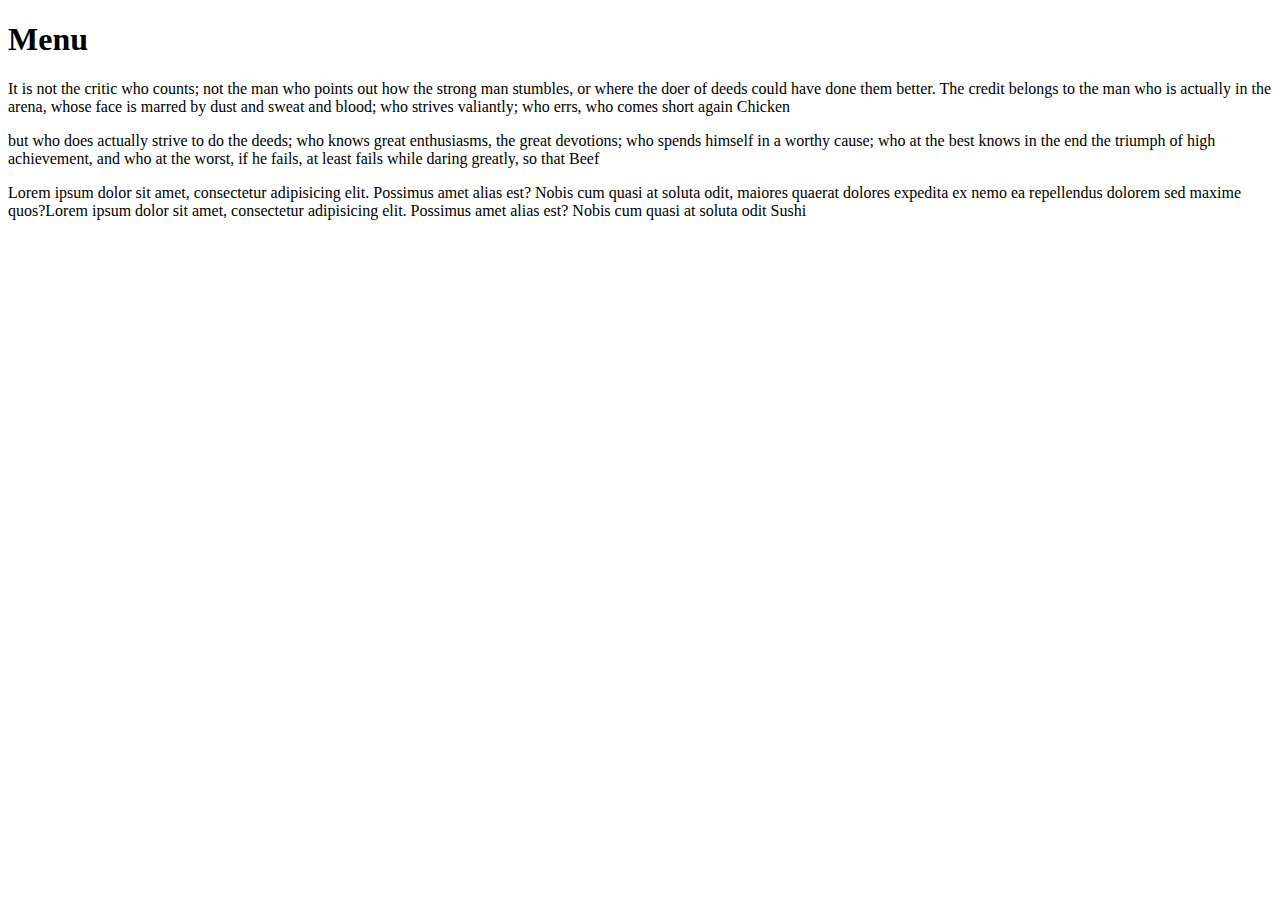
==== module2-solution/module2-solution.html @ bd20dfc8 "Assignment 2" ====
<!DOCTYPE html>
<html>
<head>
<meta charset="utf-8">
<meta name="viewport" content="width=device-width, initial-scale=1">
<link rel="stylesheet" href="css/styles.css">
<title>Module 2 Solution</title>
</head>
<body>
<h1>Menu</h1>

<div class="row">
  <div  class="col-lg-4 col-md-6">
    <p id="p1">It is not the critic who counts; not the man who points out how the strong man stumbles, or where the doer of deeds could have done them better. The credit belongs to the man who is actually in the arena, whose face is marred by dust and sweat and blood; who strives valiantly; who errs, who comes short again <span  id="s1">Chicken</span> </p>
  </div>

  <div  class="col-lg-4 col-md-6">
    <p id="p2" >but who does actually strive to do the deeds; who knows great enthusiasms, the great devotions; who spends himself in a worthy cause; who at the best knows in the end the triumph of high achievement, and who at the worst, if he fails, at least fails while daring greatly, so that  <span id="s2">Beef</span>  </p>
  </div>

  <div class="col-lg-4 col-md-12">
    <p id="p3" >Lorem ipsum dolor sit amet, consectetur adipisicing elit. Possimus amet alias est? Nobis cum quasi at soluta odit, maiores quaerat dolores expedita ex nemo ea repellendus dolorem sed maxime quos?Lorem ipsum dolor sit amet, consectetur adipisicing elit. Possimus amet alias est? Nobis cum quasi at soluta odit  <span id="s3">Sushi</span>  </p>
  </div>
</div>

</body>
</html>
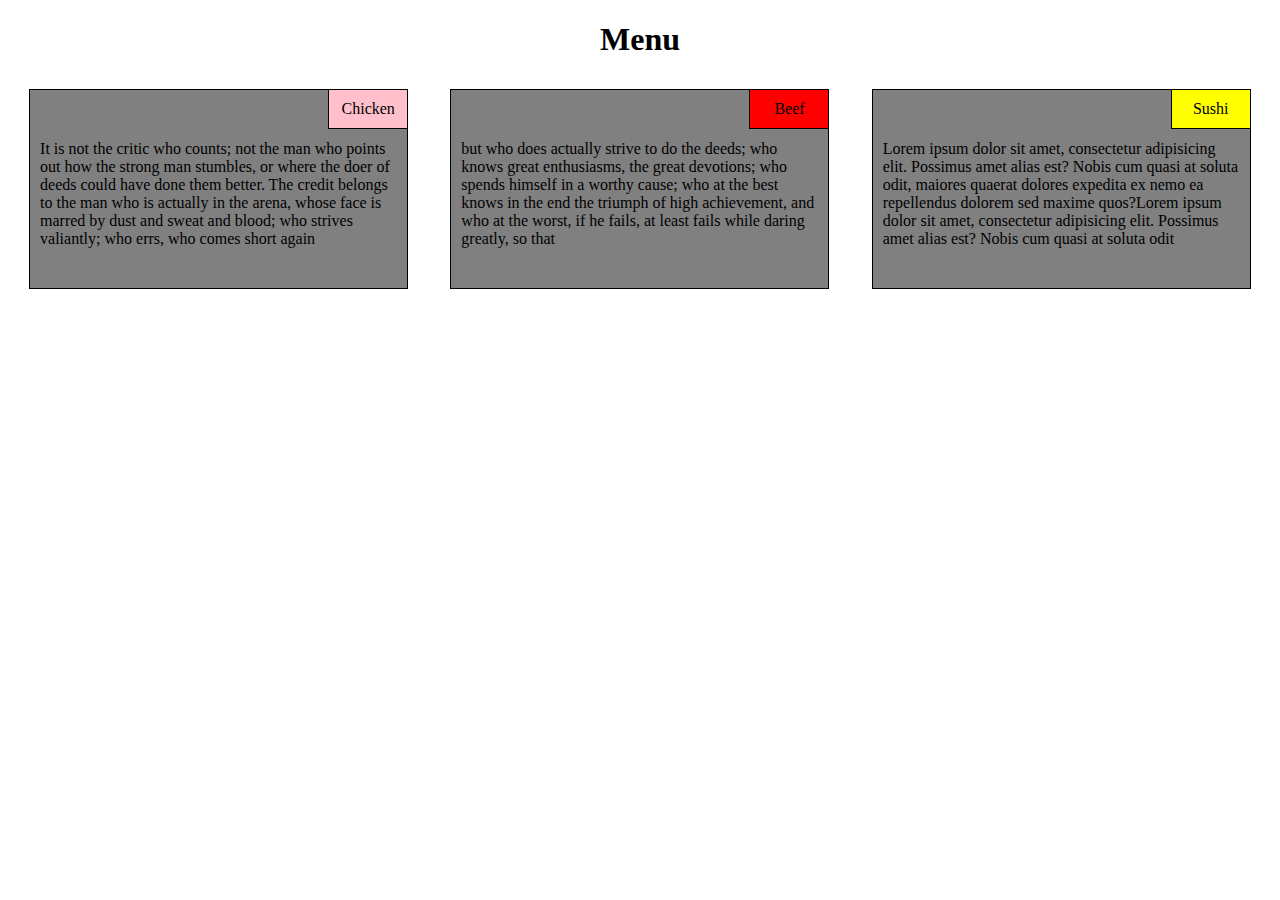
==== commit aad3951b: "Modified" ====
--- a/module2-solution/module2-solution.html
+++ b/module2-solution/module2-solution.html
@@ -3,7 +3,7 @@
 <head>
 <meta charset="utf-8">
 <meta name="viewport" content="width=device-width, initial-scale=1">
-<link rel="stylesheet" href="css/styles.css">
+<link rel="stylesheet" href="CSS/styles.css">
 <title>Module 2 Solution</title>
 </head>
 <body>
--- a/module2-solution/CSS/styles.css
+++ b/module2-solution/CSS/styles.css
@@ -0,0 +1,152 @@
+/********** Base styles **********/
+* {
+  box-sizing: border-box;
+}
+h1 {
+  margin-bottom: 15px;
+  text-align: center;
+}
+
+div > p {
+  position: relative;
+  border: 1px solid black;
+  background-color: #808080;
+  width: 90%;
+  height: 200px;
+  margin-right: auto;
+  margin-left: auto;
+  font-family: Helvetica;
+  color: black;
+  padding: 10px;
+  padding-top: 50px;
+  font-family: "Times New Roman", Times, serif;
+}
+
+span {
+  position: absolute;
+  right: -1px;
+  top: -1px;
+  border: 1px solid black;
+  background-color: red;
+  padding: 10px;
+  margin-bottom: 5px;
+  size: 1.5em;
+  border: 1px solid black;
+  width: 80px;
+  height: 40px;
+  text-align: center;
+
+}
+
+#s1{
+  background-color: #FFC0CB;
+
+
+}
+
+#s2{
+  background-color: red;
+
+}
+
+#s3{
+  background-color: #FFFF00;
+}
+
+/* Simple Responsive Framework. */
+.row {
+  width: 100%;
+}
+
+/********** Large devices only **********/
+@media (min-width: 1200px) {
+  .col-lg-1, .col-lg-2, .col-lg-3, .col-lg-4, .col-lg-5, .col-lg-6, .col-lg-7, .col-lg-8, .col-lg-9, .col-lg-10, .col-lg-11, .col-lg-12 {
+    float: left;
+  }
+
+  .col-lg-1 {
+    width: 8.33%;
+  }
+  .col-lg-2 {
+    width: 16.66%;
+  }
+  .col-lg-3 {
+    width: 25%;
+  }
+  .col-lg-4 {
+    width: 33.33%;
+  }
+  .col-lg-5 {
+    width: 41.66%;
+  }
+  .col-lg-6 {
+    width: 50%;
+  }
+  .col-lg-7 {
+    width: 58.33%;
+  }
+  .col-lg-8 {
+    width: 66.66%;
+  }
+  .col-lg-9 {
+    width: 74.99%;
+  }
+  .col-lg-10 {
+    width: 83.33%;
+  }
+  .col-lg-11 {
+    width: 91.66%;
+  }
+  .col-lg-12 {
+    width: 100%;
+  }
+}
+
+/********** Medium devices only **********/
+@media (min-width: 992px) and (max-width: 1199px) {
+  #p3 {
+    width: 95%;
+  }
+}
+@media (min-width: 992px) and (max-width: 1199px) {
+  .col-md-1, .col-md-2, .col-md-3, .col-md-4, .col-md-5, .col-md-6, .col-md-7, .col-md-8, .col-md-9, .col-md-10, .col-md-11, .col-md-12 {
+    float: left;
+    padding: 0px;
+  }
+  .col-md-1 {
+    width: 8.33%;
+  }
+  .col-md-2 {
+    width: 16.66%;
+  }
+  .col-md-3 {
+    width: 25%;
+  }
+  .col-md-4 {
+    width: 33.33%;
+  }
+  .col-md-5 {
+    width: 41.66%;
+  }
+  .col-md-6 {
+    width: 50%;
+  }
+  .col-md-7 {
+    width: 58.33%;
+  }
+  .col-md-8 {
+    width: 66.66%;
+  }
+  .col-md-9 {
+    width: 74.99%;
+  }
+  .col-md-10 {
+    width: 83.33%;
+  }
+  .col-md-11 {
+    width: 91.66%;
+  }
+  .col-md-12 {
+    width: 100%;
+  }
+}